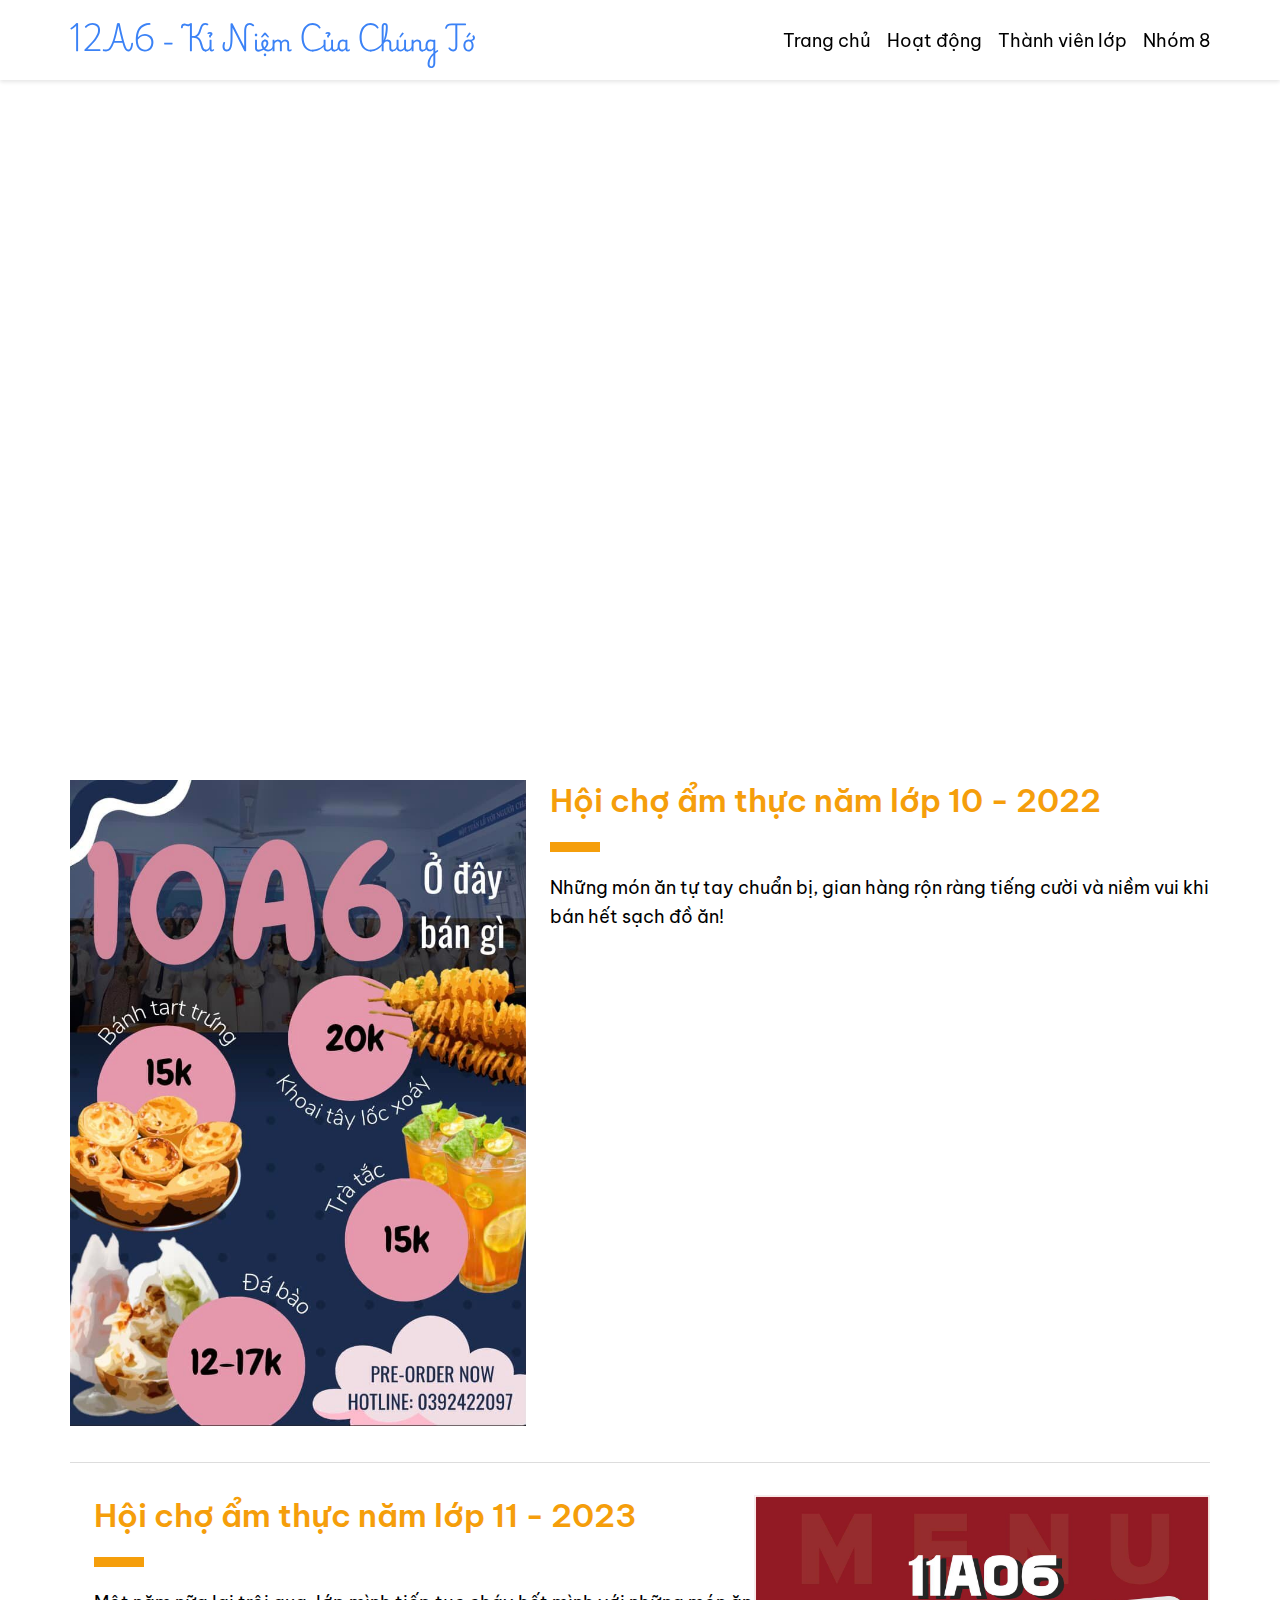
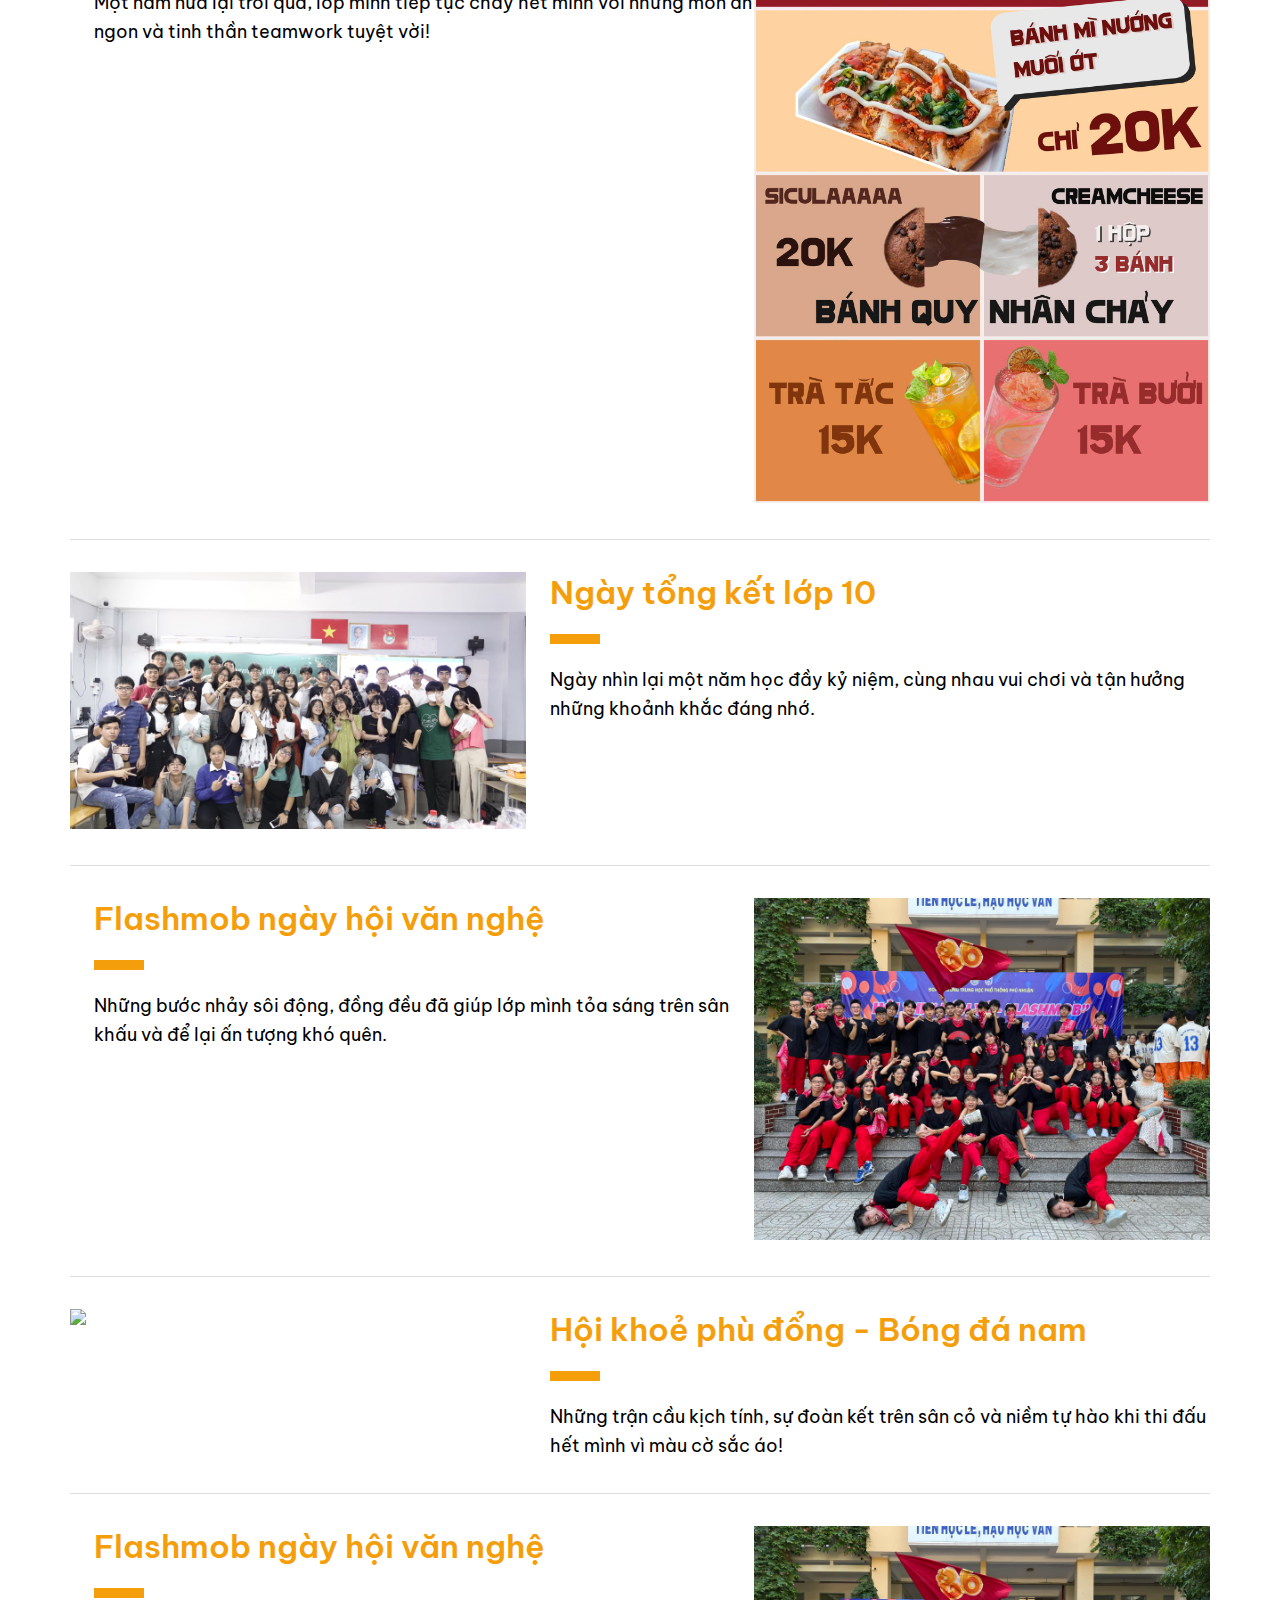
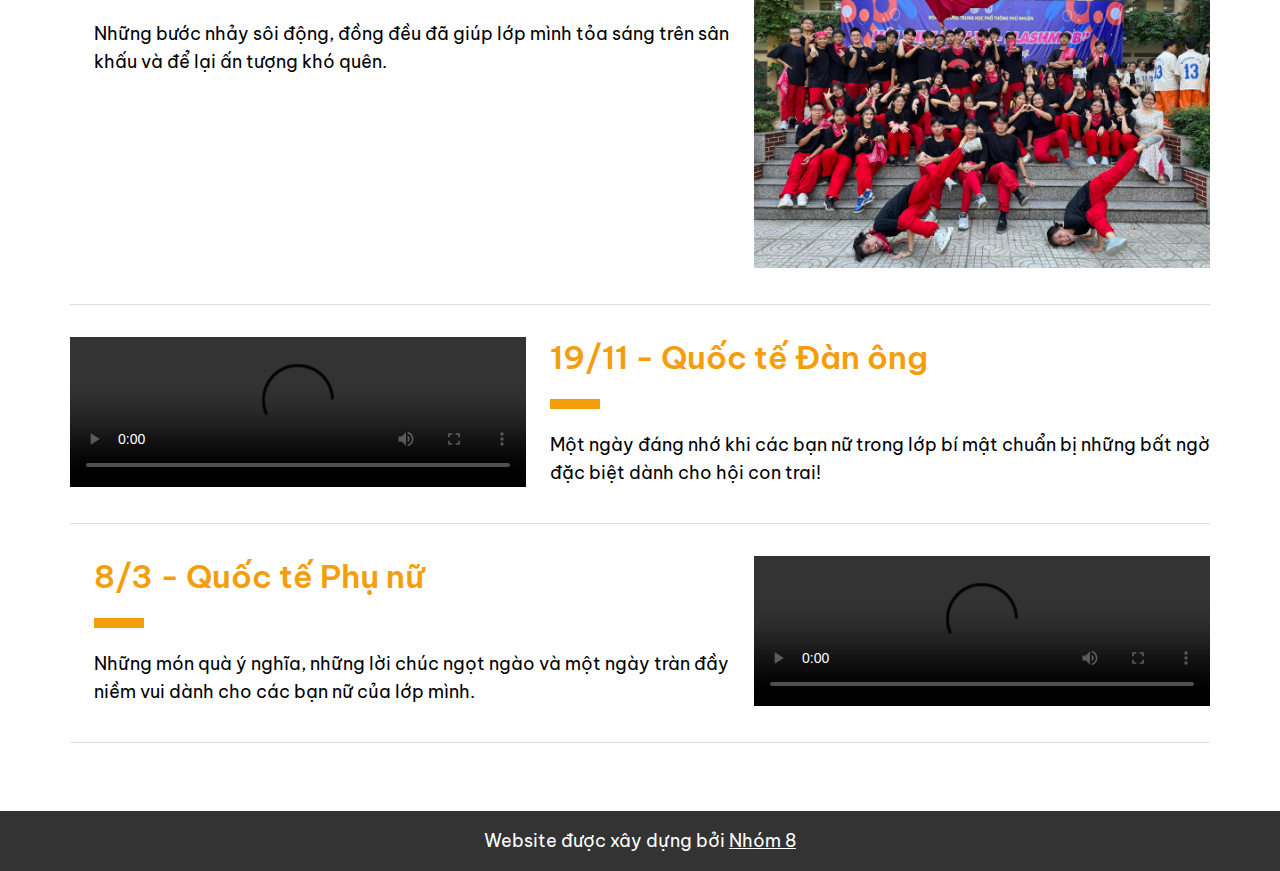
==== hoat-dong.html @ c1ad60d8 "project" ====
<!DOCTYPE html>
<html lang="vi">
    <head>
        <meta charset="UTF-8" />
        <meta name="viewport" content="width=device-width, initial-scale=1.0" />
        <title>Hoạt động - 12A6</title>

        <link rel="stylesheet" href="./assets/css/globals.css" />
        <link rel="stylesheet" href="./assets/css/hoat-dong.css" />

        <link rel="preconnect" href="https://fonts.googleapis.com" />
        <link rel="preconnect" href="https://fonts.gstatic.com" crossorigin />
        <link
            href="https://fonts.googleapis.com/css2?family=Be+Vietnam+Pro:ital,wght@0,100;0,200;0,300;0,400;0,500;0,600;0,700;0,800;0,900;1,100;1,200;1,300;1,400;1,500;1,600;1,700;1,800;1,900&family=Playwrite+VN&display=swap"
            rel="stylesheet"
        />
    </head>
    <body>
        <header>
            <div class="content">
                <div class="logo">12A6 - Kỉ Niệm Của Chúng Tớ</div>
                <div class="links-list">
                    <a href="./index.html">Trang chủ</a>
                    <a href="./hoat-dong.html">Hoạt động</a>
                    <a href="./thanh-vien-lop.html">Thành viên lớp</a>
                    <a href="./nhom-8.html">Nhóm 8</a>
                </div>
            </div>
        </header>

        <div class="main">
            <div class="banner">
                <div class="banner-text">
                    <div class="class-text">
                        Trong 3 Năm <br />
                        12A6 Đã Trải Qua Bao Kỉ Niệm
                    </div>
                </div>
            </div>
            <div class="activites-list">
                <div class="activity-item">
                    <div class="activity-media">
                        <img src="./assets/images/banner_doc_2.jpg" />
                    </div>
                    <div class="activity-content">
                        <div class="activity-title">Hội chợ ẩm thực năm lớp 10 - 2022</div>
                        <div class="activity-border"></div>
                        <div class="activity-desc">
                            Những món ăn tự tay chuẩn bị, gian hàng rộn ràng tiếng cười và niềm vui
                            khi bán hết sạch đồ ăn!
                        </div>
                    </div>
                </div>
                <div class="activity-item">
                    <div class="activity-media">
                        <img src="./assets/images/hoat_dong_2.jpg" />
                    </div>
                    <div class="activity-content">
                        <div class="activity-title">Hội chợ ẩm thực năm lớp 11 - 2023</div>
                        <div class="activity-border"></div>
                        <div class="activity-desc">
                            Một năm nữa lại trôi qua, lớp mình tiếp tục cháy hết mình với những món
                            ăn ngon và tinh thần teamwork tuyệt vời!
                        </div>
                    </div>
                </div>
                <div class="activity-item">
                    <div class="activity-media">
                        <img src="./assets/images/banner_3.jpg" />
                    </div>
                    <div class="activity-content">
                        <div class="activity-title">Ngày tổng kết lớp 10</div>
                        <div class="activity-border"></div>
                        <div class="activity-desc">
                            Ngày nhìn lại một năm học đầy kỷ niệm, cùng nhau vui chơi và tận hưởng
                            những khoảnh khắc đáng nhớ.
                        </div>
                    </div>
                </div>
                <div class="activity-item">
                    <div class="activity-media">
                        <img src="./assets/images/hoat_dong_3.jpg" />
                    </div>
                    <div class="activity-content">
                        <div class="activity-title">Flashmob ngày hội văn nghệ</div>
                        <div class="activity-border"></div>
                        <div class="activity-desc">
                            Những bước nhảy sôi động, đồng đều đã giúp lớp mình tỏa sáng trên sân
                            khấu và để lại ấn tượng khó quên.
                        </div>
                    </div>
                </div>
                <div class="activity-item">
                    <div class="activity-media">
                        <img src="./assets/images/hoat_dong_4.jpg" />
                    </div>
                    <div class="activity-content">
                        <div class="activity-title">Hội khoẻ phù đổng - Bóng đá nam</div>
                        <div class="activity-border"></div>
                        <div class="activity-desc">
                            Những trận cầu kịch tính, sự đoàn kết trên sân cỏ và niềm tự hào khi thi
                            đấu hết mình vì màu cờ sắc áo!
                        </div>
                    </div>
                </div>
                <div class="activity-item">
                    <div class="activity-media">
                        <img src="./assets/images/hoat_dong_3.jpg" />
                    </div>
                    <div class="activity-content">
                        <div class="activity-title">Flashmob ngày hội văn nghệ</div>
                        <div class="activity-border"></div>
                        <div class="activity-desc">
                            Những bước nhảy sôi động, đồng đều đã giúp lớp mình tỏa sáng trên sân
                            khấu và để lại ấn tượng khó quên.
                        </div>
                    </div>
                </div>
                <div class="activity-item">
                    <div class="activity-media">
                        <video src="./assets/vids/hong_dong_vid_2.MP4" controls></video>
                    </div>
                    <div class="activity-content">
                        <div class="activity-title">19/11 - Quốc tế Đàn ông</div>
                        <div class="activity-border"></div>
                        <div class="activity-desc">
                            Một ngày đáng nhớ khi các bạn nữ trong lớp bí mật chuẩn bị những bất ngờ
                            đặc biệt dành cho hội con trai!
                        </div>
                    </div>
                </div>
                <div class="activity-item">
                    <div class="activity-media">
                        <video src="./assets/vids/hoat_dong_vid_1.MP4" controls></video>
                    </div>
                    <div class="activity-content">
                        <div class="activity-title">8/3 - Quốc tế Phụ nữ</div>
                        <div class="activity-border"></div>
                        <div class="activity-desc">
                            Những món quà ý nghĩa, những lời chúc ngọt ngào và một ngày tràn đầy
                            niềm vui dành cho các bạn nữ của lớp mình.
                        </div>
                    </div>
                </div>
            </div>
        </div>

        <footer>
            <span>Website được xây dựng bởi <a href="./nhom-8.html">Nhóm 8</a></span>
        </footer>
    </body>
</html>
---- assets/css/globals.css ----
:root {
    --theme-width-xl: 1140px;
    --primary-color: #3b82f6;
    --secondary-color: #f59e0b;
}

* {
    box-sizing: border-box;
    margin: 0;
    padding: 0;
    font-family: 'Be Vietnam Pro', system-ui, -apple-system, BlinkMacSystemFont, 'Segoe UI', Oxygen,
        Ubuntu, Cantarell, 'Open Sans', 'Helvetica Neue', sans-serif;
}

header {
    height: 80px;
    position: fixed;
    top: 0;
    left: 0;
    right: 0;
    box-shadow: 0 2px 4px rgba(0, 0, 0, 0.1);
    z-index: 1000;
    background: white;
}

header .content {
    height: 100%;
    width: var(--theme-width-xl);
    margin: 0 auto;
    display: flex;
    align-items: center;
    justify-content: space-between;
}

header .logo {
    font-size: 22px;
    font-family: 'Playwrite VN', cursive;
    font-weight: 400;
    color: var(--primary-color);
}

header .links-list {
    display: flex;
    align-items: center;
    gap: 16px;
    font-size: 18px;
}

header .links-list a {
    color: #000;
    text-decoration: none;
    transition: color 0.3s ease;
}

header .links-list a:hover {
    color: var(--primary-color);
}

.main {
    margin-top: 80px;
    margin-bottom: 68px;
}

.width-xl {
    width: var(--theme-width-xl);
    margin: 0 auto;
}

footer {
    height: 60px;
    text-align: center;
    background-color: #333333;
    color: white;
    font-size: 18px;
    font-weight: 400;
    display: flex;
    align-items: center;
    justify-content: center;
}

footer a {
    color: white;
}
---- assets/css/hoat-dong.css ----
.banner {
    width: var(--theme-width-xl);
    margin: 0 auto;
    padding: 120px 0;
}

.banner {
    position: relative;
    width: 100%;
    height: 700px; /* Điều chỉnh chiều cao theo ý muốn */
    display: flex;
    align-items: center;
    justify-content: center;
    color: var(--primary-color); /* Chữ màu trắng */
    text-align: center;
    font-size: 2rem;
    font-weight: bold;
}

.banner-text {
    text-align: center;
}

.class-text {
    font-family: 'Playwrite VN', cursive;
    font-size: 56px;
    color: var(--primary-color);
    animation: fadeScaleIn 0.8s ease forwards;
    animation-delay: 0.3s;
    opacity: 0;
}

@keyframes fadeScaleIn {
    from {
        opacity: 0;
        transform: scale(0.7);
    }
    to {
        opacity: 1;
        transform: scale(1);
    }
}

.activites-list {
    width: var(--theme-width-xl);
    margin: 0 auto;
}

.activity-item {
    display: flex;
    margin-bottom: 32px;
    padding-bottom: 32px;
    border-bottom: 1px solid #ddd;
}

.activity-item:nth-child(even) {
    flex-direction: row-reverse;
}

.activity-media {
    width: 40%;
}

.activity-media img {
    width: 100%;
    height: auto;
    object-fit: cover;
    object-position: center;
}

.activity-media video {
    width: 100%;
    height: auto;
}

.activity-content {
    padding-left: 24px;
    flex: 1;
}

.activity-title {
    font-size: 32px;
    font-weight: 600;
    color: var(--secondary-color);
}

.activity-border {
    margin: 22px 0;
    height: 10px;
    width: 50px;
    background: var(--secondary-color);
}

.activity-desc {
    font-size: 18px;
    line-height: 1.6;
}
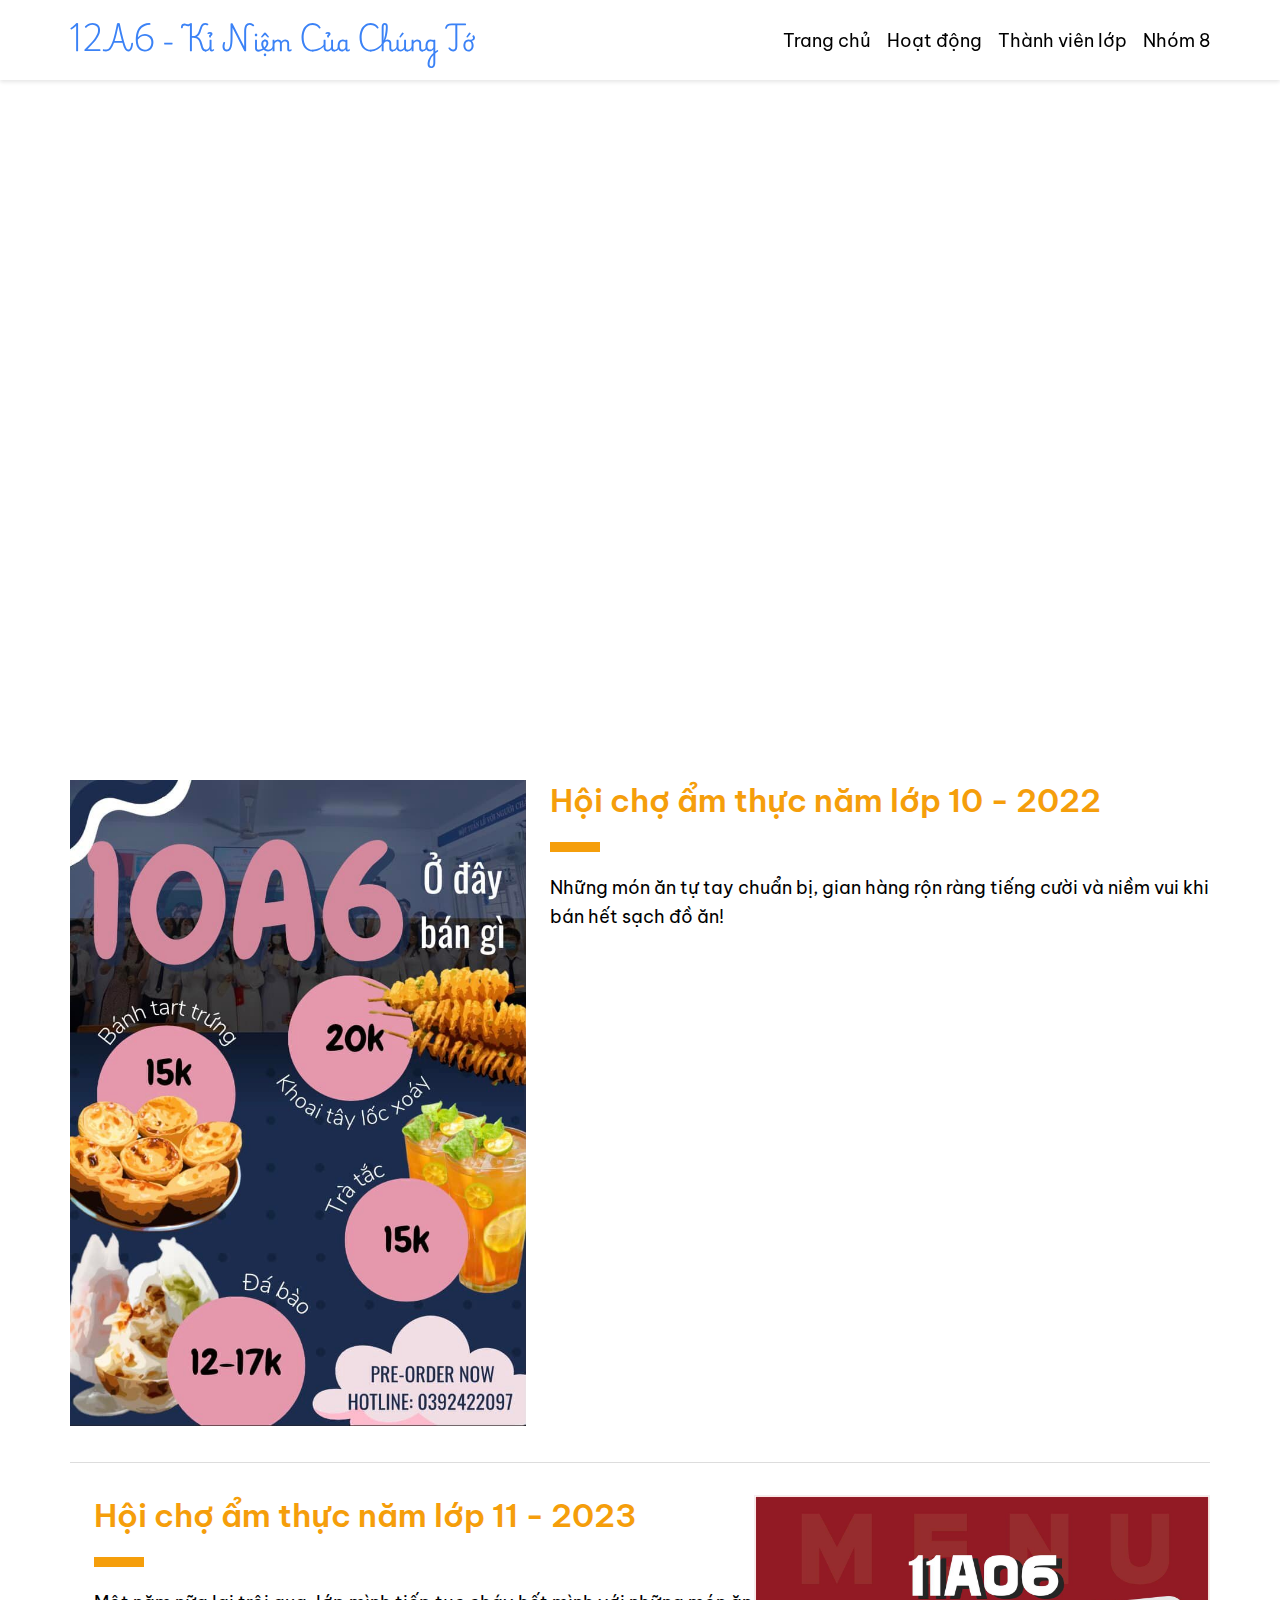
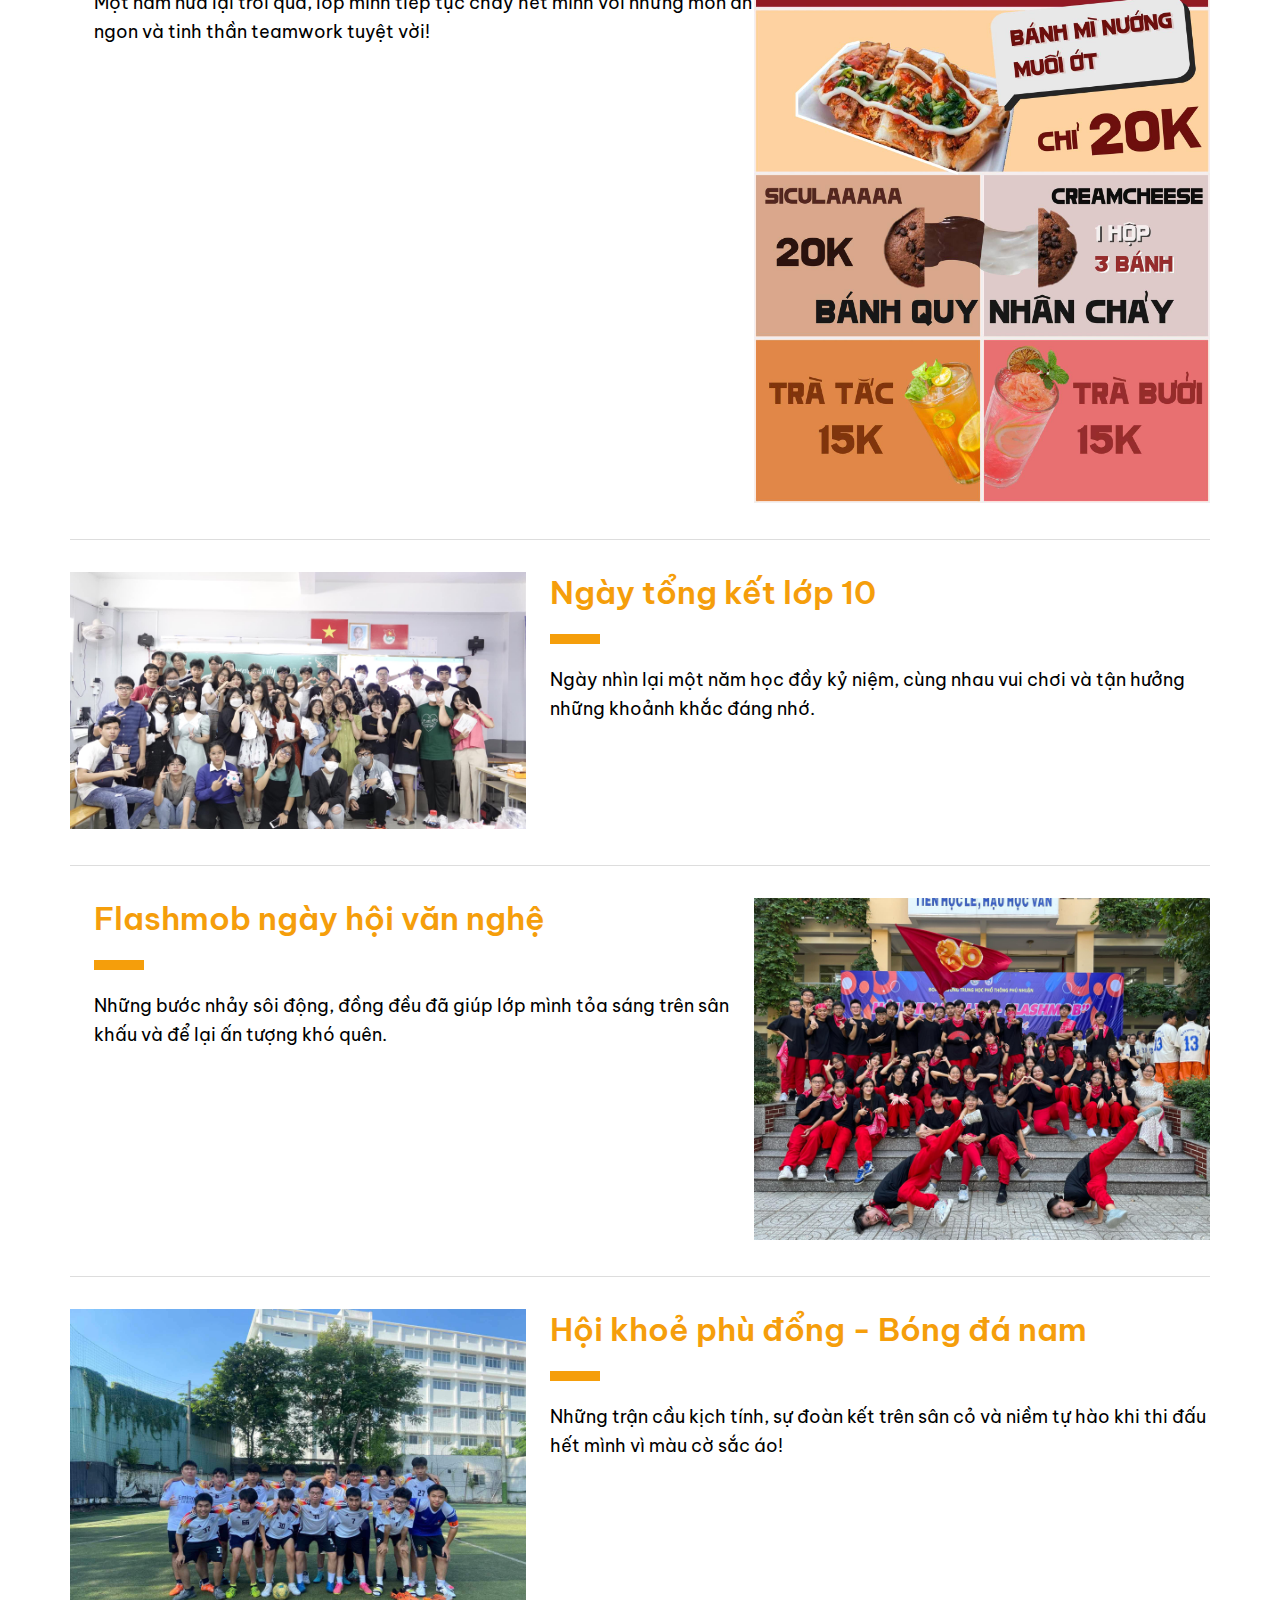
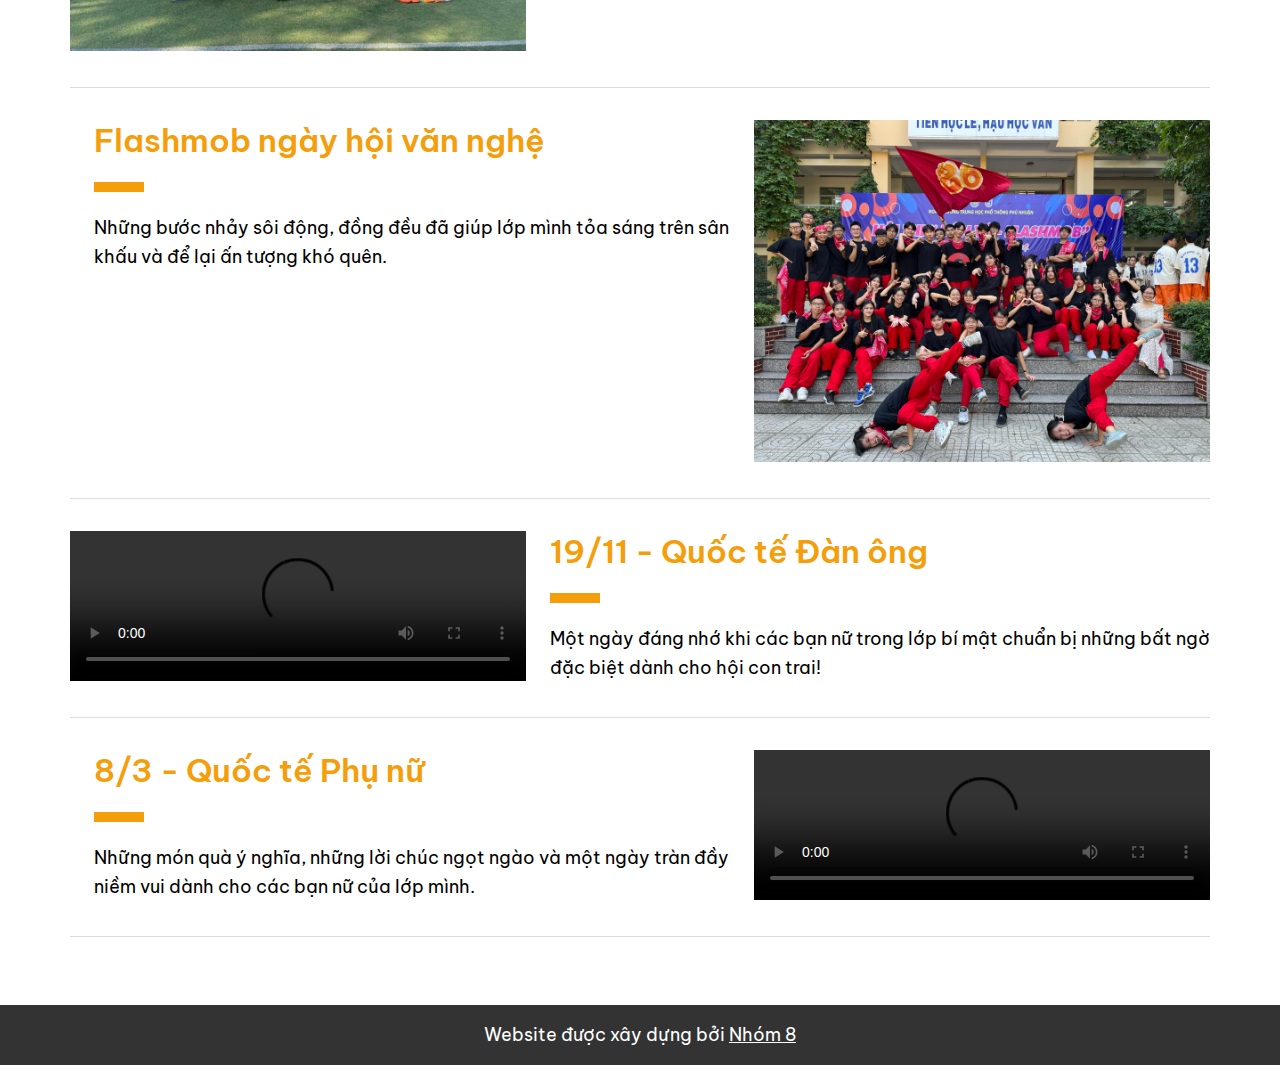
==== commit d4eabf6b: "Update hoat-dong.html" ====
--- a/hoat-dong.html
+++ b/hoat-dong.html
@@ -92,7 +92,7 @@
                 </div>
                 <div class="activity-item">
                     <div class="activity-media">
-                        <img src="./assets/images/hoat_dong_4.jpg" />
+                        <img src="./assets/images/hoat_dong_4.JPG" />
                     </div>
                     <div class="activity-content">
                         <div class="activity-title">Hội khoẻ phù đổng - Bóng đá nam</div>
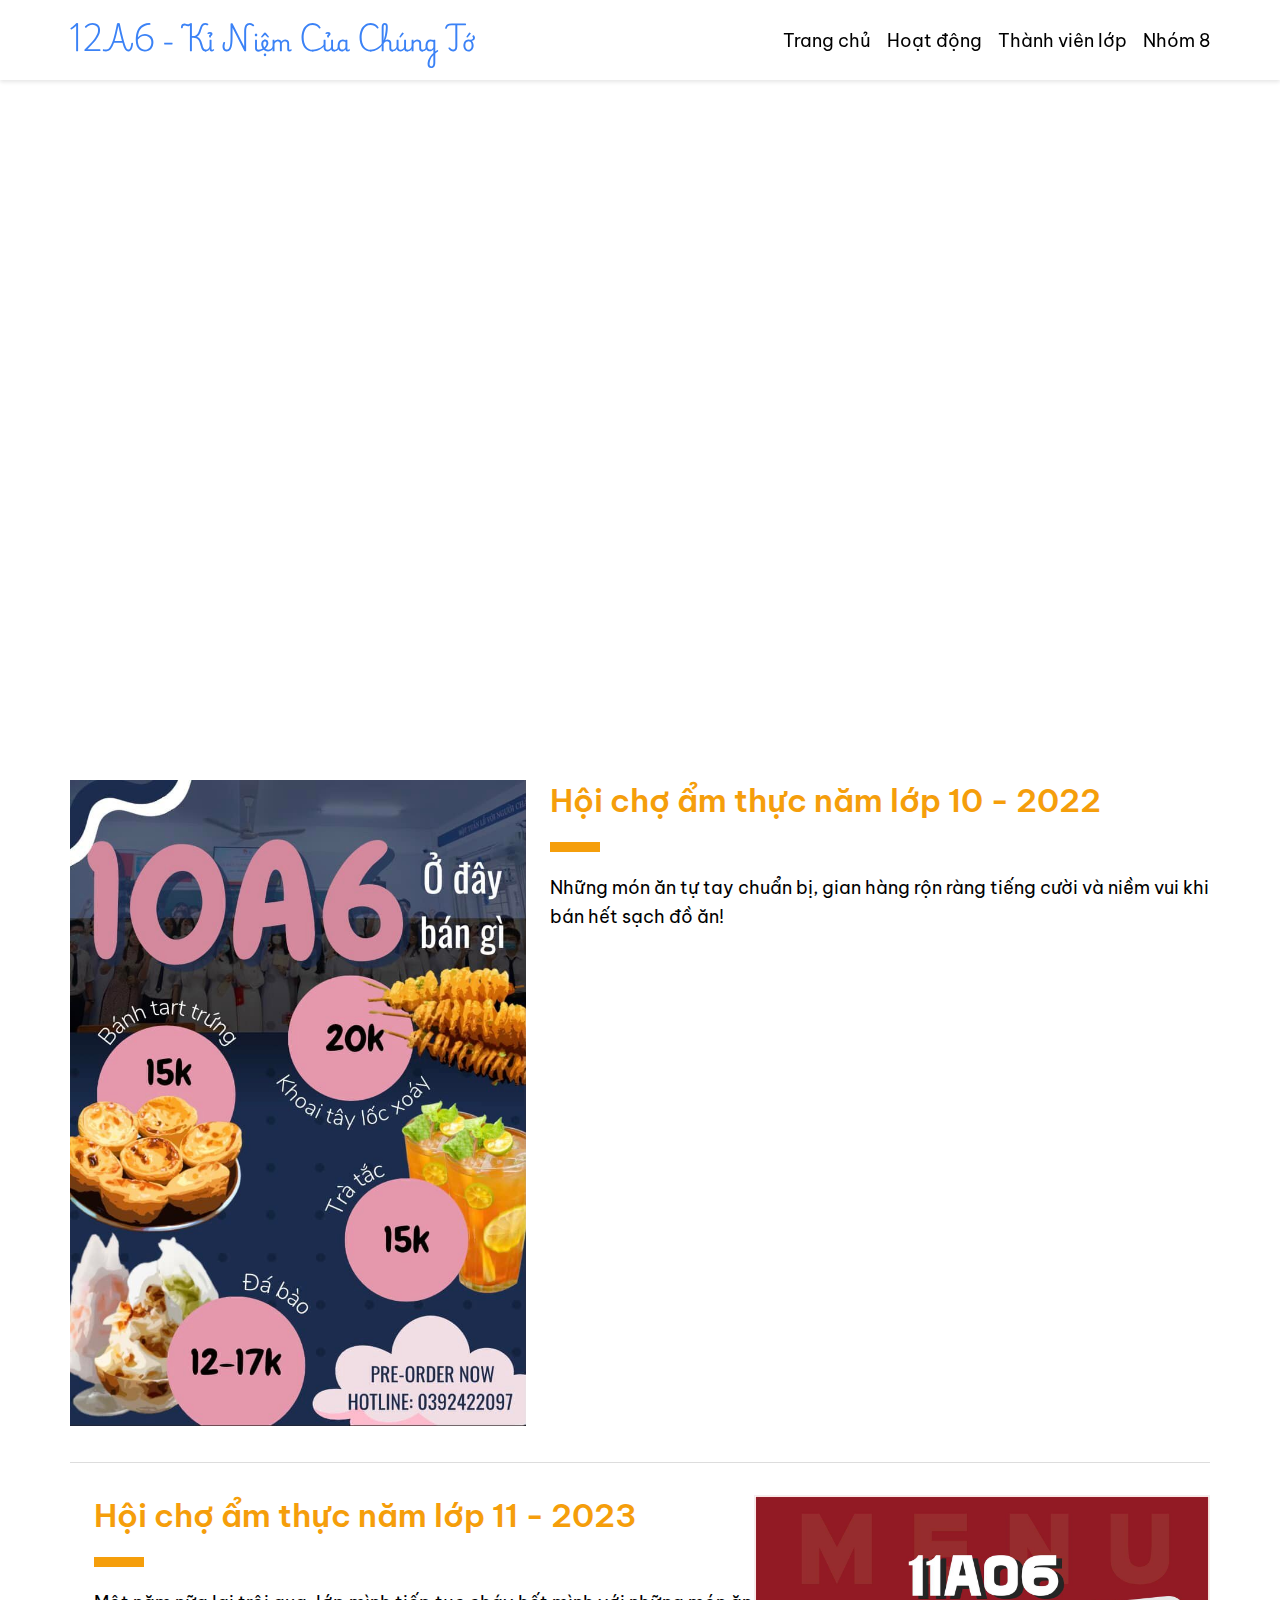
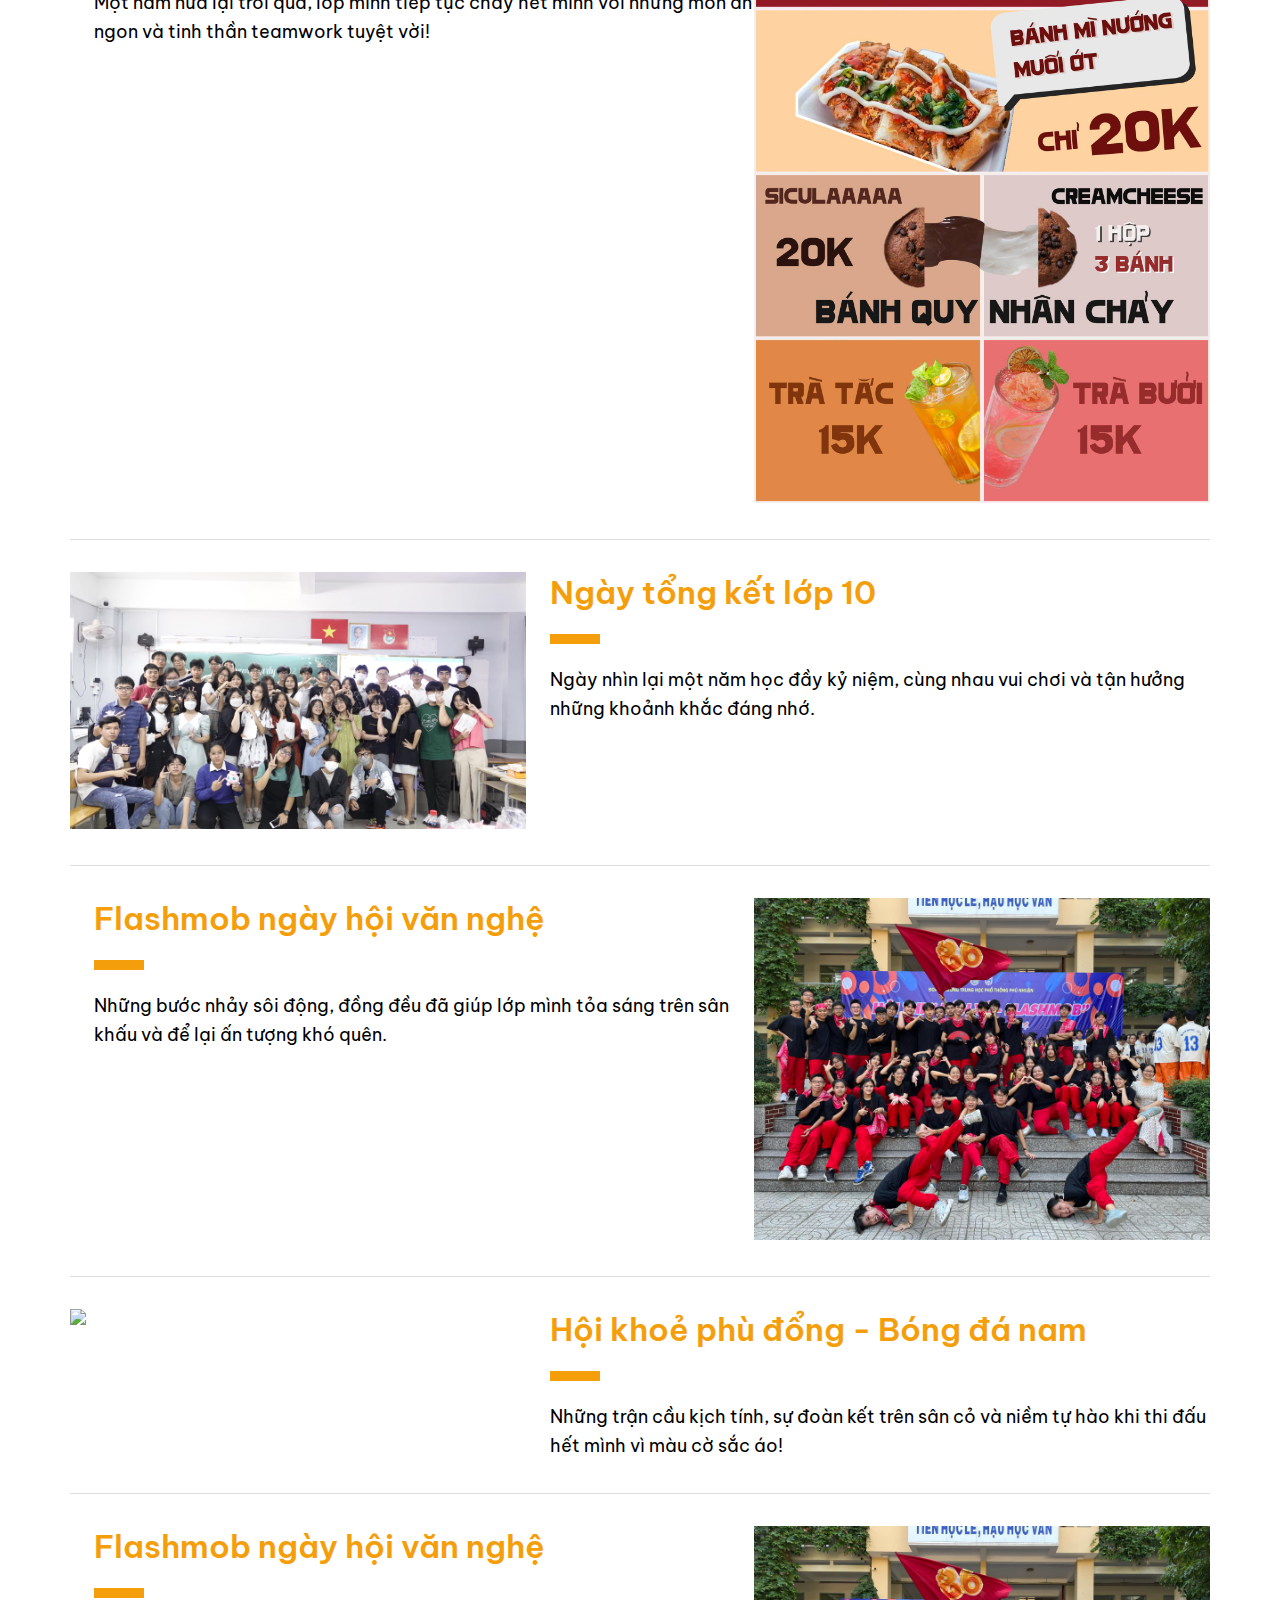
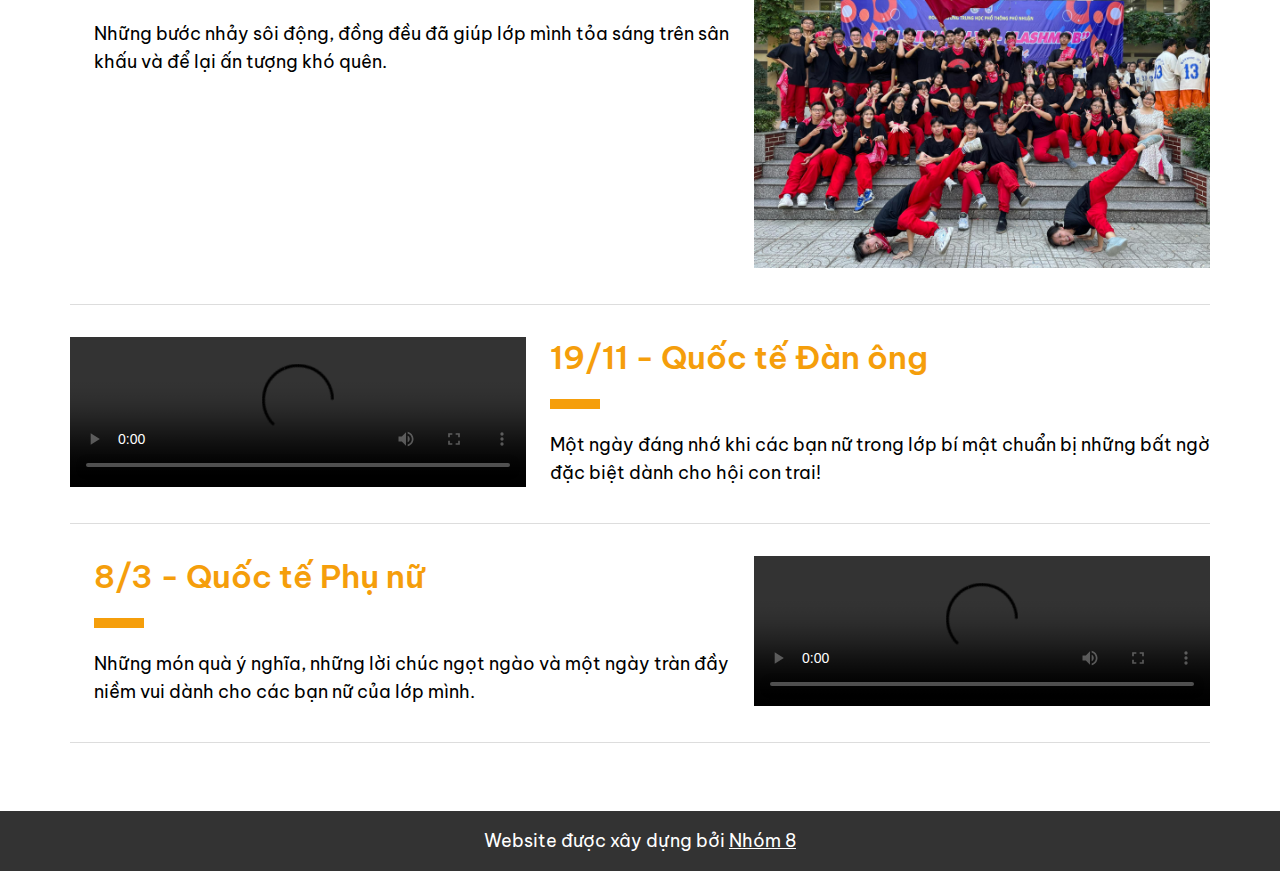
==== commit 87c4856b: "add website logo" ====
--- a/hoat-dong.html
+++ b/hoat-dong.html
@@ -4,6 +4,7 @@
         <meta charset="UTF-8" />
         <meta name="viewport" content="width=device-width, initial-scale=1.0" />
         <title>Hoạt động - 12A6</title>
+        <link rel="icon" type="image/x-icon" href="./assets/images/favicon.ico" />
 
         <link rel="stylesheet" href="./assets/css/globals.css" />
         <link rel="stylesheet" href="./assets/css/hoat-dong.css" />
@@ -92,7 +93,7 @@
                 </div>
                 <div class="activity-item">
                     <div class="activity-media">
-                        <img src="./assets/images/hoat_dong_4.JPG" />
+                        <img src="./assets/images/hoat_dong_4.jpg" />
                     </div>
                     <div class="activity-content">
                         <div class="activity-title">Hội khoẻ phù đổng - Bóng đá nam</div>
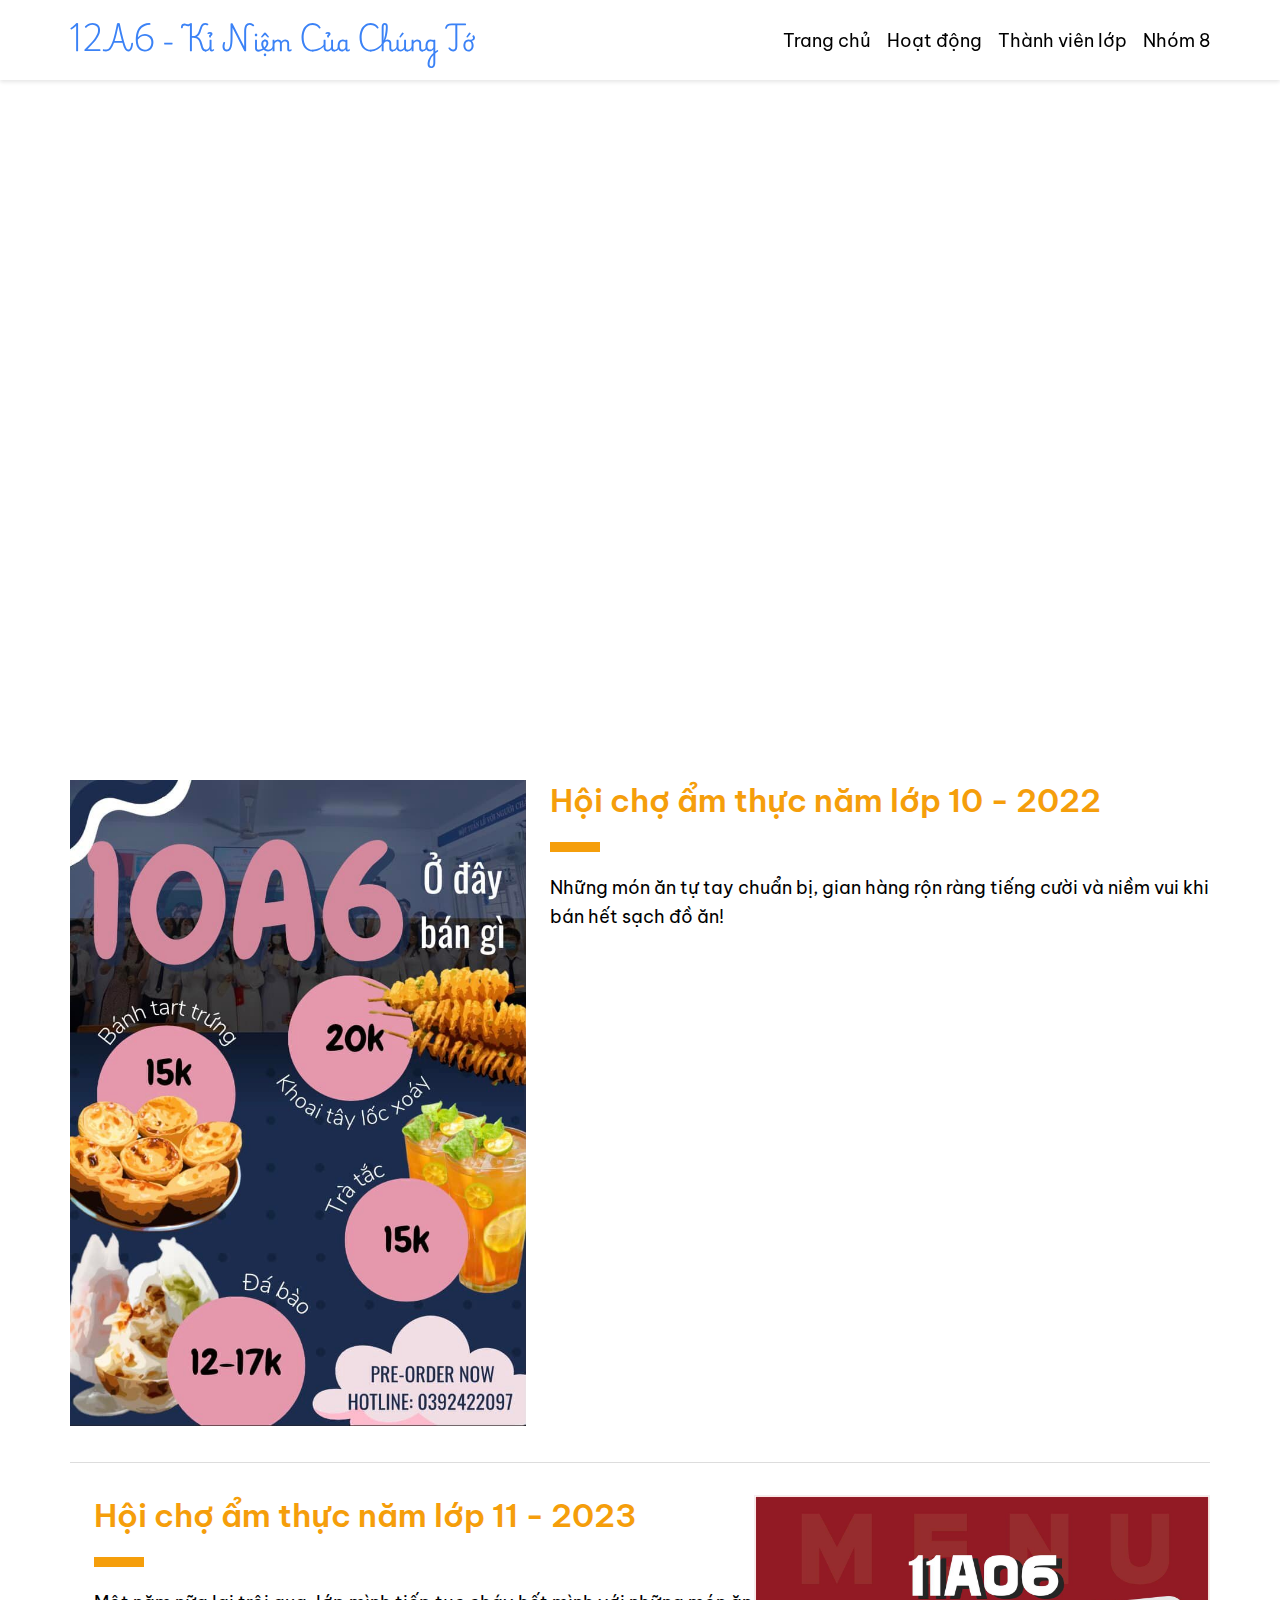
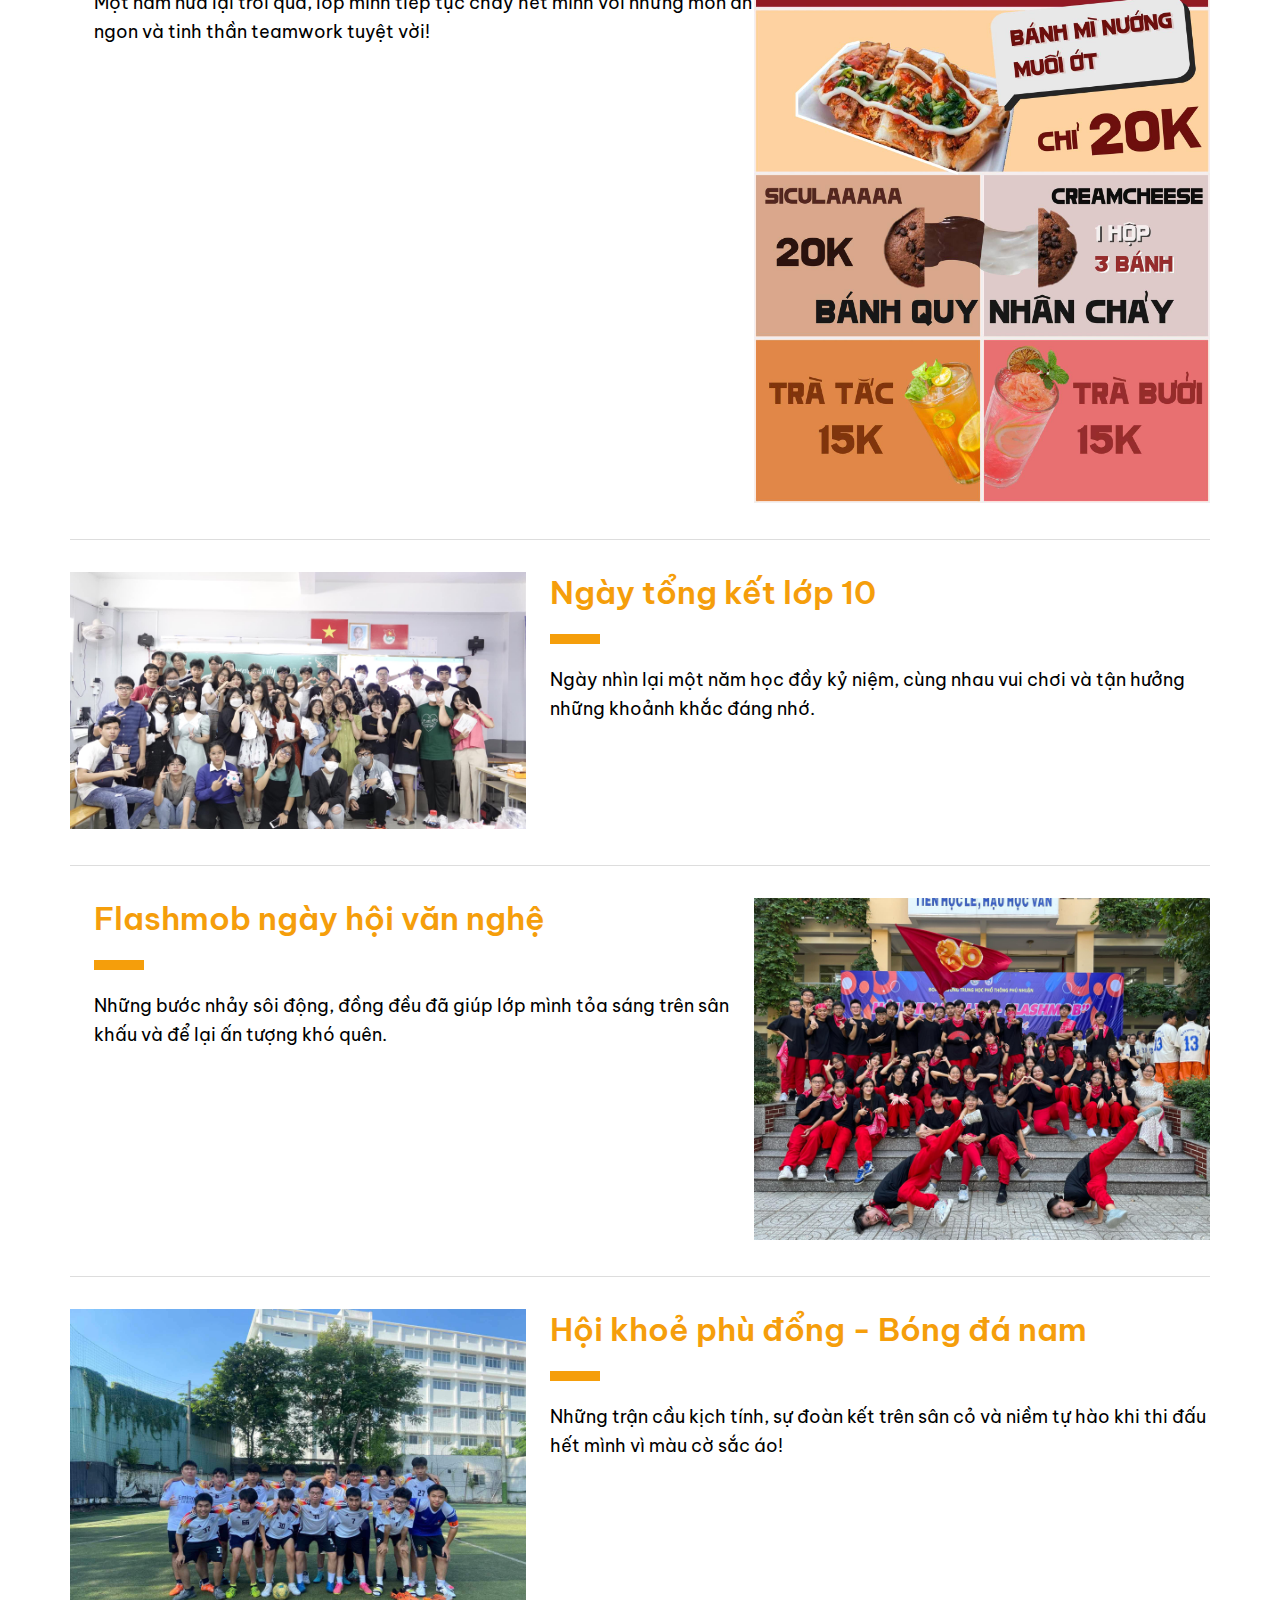
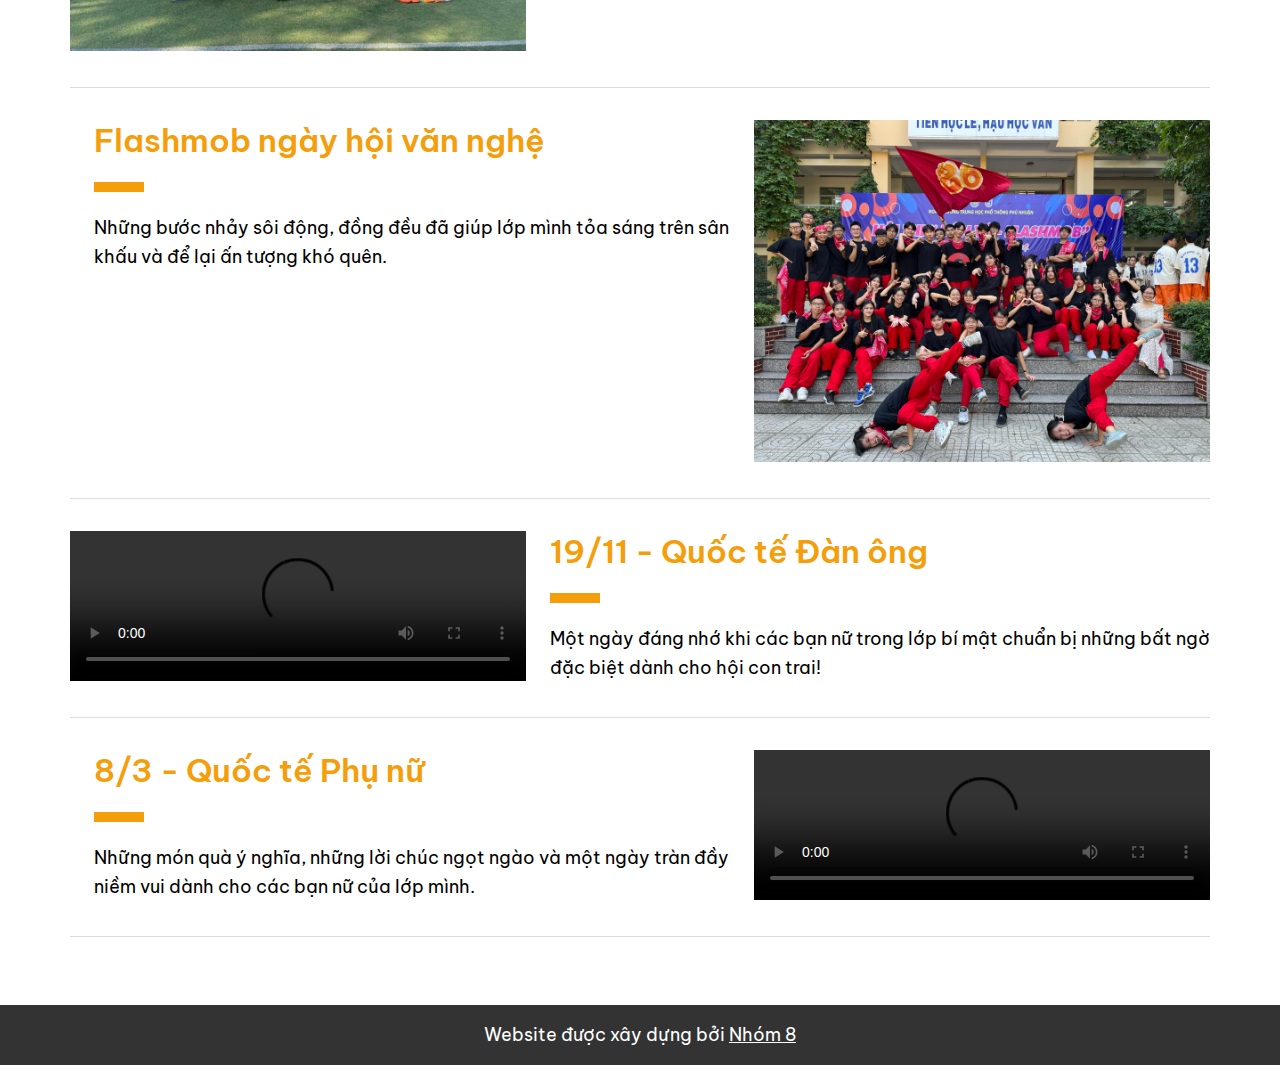
==== commit cfc068f4: "Merge branch 'master' of https://github.com/hpcao299/12a6_memories" ====
--- a/hoat-dong.html
+++ b/hoat-dong.html
@@ -93,7 +93,7 @@
                 </div>
                 <div class="activity-item">
                     <div class="activity-media">
-                        <img src="./assets/images/hoat_dong_4.jpg" />
+                        <img src="./assets/images/hoat_dong_4.JPG" />
                     </div>
                     <div class="activity-content">
                         <div class="activity-title">Hội khoẻ phù đổng - Bóng đá nam</div>
